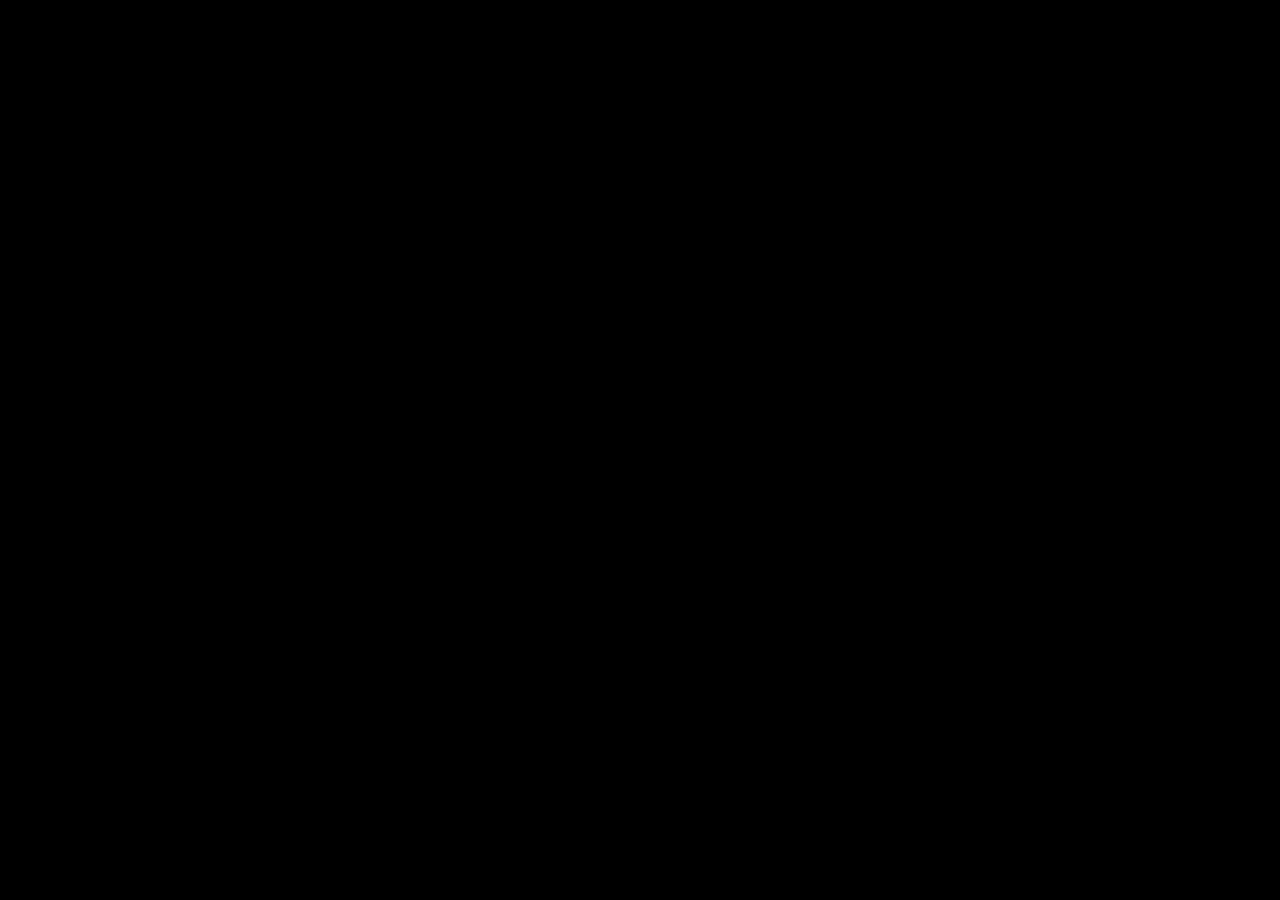
==== index.html @ ad9d9a8c "Add files via upload" ====
<!DOCTYPE html>
<html lang="en">
	<head>
		<title></title>
		<meta charset="utf-8">
		<meta name="generator" content="Three.js Editor">
		<meta name="viewport" content="width=device-width, user-scalable=no, minimum-scale=1.0, maximum-scale=1.0">
		<style>
			body {
				font-family: sans-serif;
				font-size: 11px;
				background-color: #000;
				margin: 0px;
			}
			canvas {
				display: block;
			}
		</style>
	</head>
	<body ontouchstart="">
		<script type="module">

			import * as THREE from './js/three.module.js';
			import { APP } from './js/app.js';
			import { VRButton } from './js/VRButton.js';
			import { OrbitControls } from './js/OrbitControls.js';
			window.OrbitControls = OrbitControls;

			window.THREE = THREE; // Used by APP Scripts.
			window.VRButton = VRButton; // Used by APP Scripts.

			var loader = new THREE.FileLoader();
			loader.load( 'app.json', function ( text ) {

				var player = new APP.Player();
				player.load( JSON.parse( text ) );
				player.setSize( window.innerWidth, window.innerHeight );
				player.play();

				document.body.appendChild( player.dom );

				window.addEventListener( 'resize', function () {

					player.setSize( window.innerWidth, window.innerHeight );

				} );

			} );

		</script>
	</body>
</html>
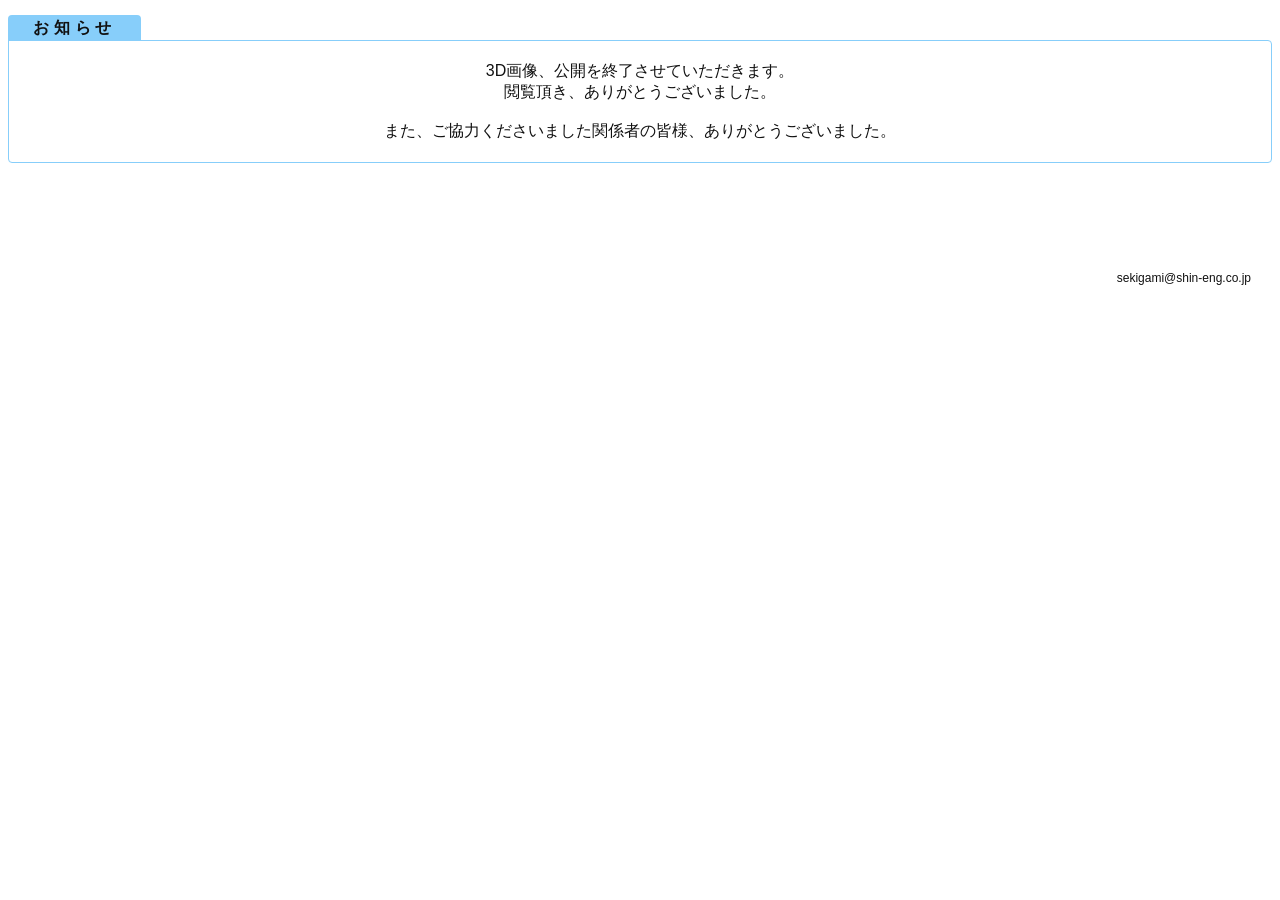
==== commit ce27939d: "Add files via upload" ====
--- a/index.html
+++ b/index.html
@@ -1,52 +1,23 @@
 <!DOCTYPE html>
-<html lang="en">
-	<head>
-		<title></title>
-		<meta charset="utf-8">
-		<meta name="generator" content="Three.js Editor">
-		<meta name="viewport" content="width=device-width, user-scalable=no, minimum-scale=1.0, maximum-scale=1.0">
-		<style>
-			body {
-				font-family: sans-serif;
-				font-size: 11px;
-				background-color: #000;
-				margin: 0px;
-			}
-			canvas {
-				display: block;
-			}
-		</style>
-	</head>
-	<body ontouchstart="">
-		<script type="module">
-
-			import * as THREE from './js/three.module.js';
-			import { APP } from './js/app.js';
-			import { VRButton } from './js/VRButton.js';
-			import { OrbitControls } from './js/OrbitControls.js';
-			window.OrbitControls = OrbitControls;
-
-			window.THREE = THREE; // Used by APP Scripts.
-			window.VRButton = VRButton; // Used by APP Scripts.
-
-			var loader = new THREE.FileLoader();
-			loader.load( 'app.json', function ( text ) {
-
-				var player = new APP.Player();
-				player.load( JSON.parse( text ) );
-				player.setSize( window.innerWidth, window.innerHeight );
-				player.play();
-
-				document.body.appendChild( player.dom );
-
-				window.addEventListener( 'resize', function () {
-
-					player.setSize( window.innerWidth, window.innerHeight );
-
-				} );
-
-			} );
-
-		</script>
-	</body>
+<html lang="ja">
+<head>
+  <meta charset="utf-8">
+  <meta name="viewport" content="width=device,initial-scale=1">
+  <title>3D画像につきまして</title>
+  <meta name="description" content="3D画像、公開を終了させていただきます。閲覧頂き、ありがとうございました。">
+  <link rel="stylesheet" href="style.css">
+  <meta http-equiv="refresh" content="180">
+  <meta http-equiv="x-ua-compatible" content="IE=edge">
+</head>
+<body bgcolor="#fff" class="drawer drawer--right">
+  <font color="#111111">
+    <div class="pink"><span>お知らせ</span>
+      3D画像、公開を終了させていただきます。<br>閲覧頂き、ありがとうございました。<br><br>また、ご協力くださいました関係者の皆様、ありがとうございました。<br></div>
+  </font>
+  <br>
+  <br>
+  <br>
+  <br>
+  <footer>sekigami@shin-eng.co.jp</footer>
+</body>
 </html>
--- a/style.css
+++ b/style.css
@@ -0,0 +1,369 @@
+@charset "utf-8";
+
+body {
+  font-family: sans-serif;
+  animation: fadeIn 8s ease 0s 1 normal;
+  -webkit-animation: fadeIn 8s ease 0s 1 normal;
+}
+
+* {
+	-webkit-box-sizing: border-box;
+	        box-sizing: border-box;
+}
+a,
+a:visited,
+a:hover,
+a:active {
+	text-decoration: none;
+	color: inherit;
+}
+.cp_fullscreenmenu {
+	position: fixed;
+	z-index: 1;
+	top: 0;
+	right: 0;
+}
+/*menuコンテンツ*/
+.cp_fullscreenmenu .menu {
+	position: fixed;
+	top: 0;
+	right: 0;
+	display: flex;
+	visibility: hidden;
+	overflow: hidden;
+	width: 100%;
+	height: 100%;
+	pointer-events: none;
+	outline: 1px solid transparent;
+
+	-webkit-backface-visibility: hidden;
+	        backface-visibility: hidden;
+	align-items: center;
+	justify-content: center;
+}
+.cp_fullscreenmenu .menu > div {
+	display: flex;
+	overflow: hidden;
+	width: 200vw;
+	height: 200vw;
+	transition: all 0.4s ease;
+	-webkit-transform: scale(0);
+	        transform: scale(0);
+	text-align: center;
+	color: #87cefa;
+	border-radius: 50%;
+	background: rgba(255,255,255 ,0.95);
+
+	flex: none;
+	-webkit-backface-visibility: hidden;
+	        backface-visibility: hidden;
+	align-items: center;
+	justify-content: center;
+}
+.cp_fullscreenmenu .menu > div > ul {
+	display: block;
+	max-height: 100vh;
+	margin: 0;
+	padding: 0 1em;
+	list-style: none;
+	transition: opacity 0.4s ease;
+	opacity: 0;
+}
+.cp_fullscreenmenu .menu > div > ul > li {
+	font-size: 24px;
+	display: block;
+	margin: 1em;
+	padding: 0;
+}
+.cp_fullscreenmenu .menu > div > ul > li > a {
+	position: relative;
+	display: inline;
+	cursor: pointer;
+	transition: color 0.4s ease;
+}
+.cp_fullscreenmenu .menu > div > ul > li > a:hover {
+	color: #111;
+}
+.cp_fullscreenmenu .menu > div > ul > li > a:hover:after {
+	width: 100%;
+}
+.cp_fullscreenmenu .menu > div > ul > li > a:after {
+	position: absolute;
+	z-index: 1;
+	bottom: -0.15em;
+	right: 0;
+	width: 0;
+	height: 2px;
+	content: '';
+	transition: width 0.4s ease;
+	background: #111;
+}
+/*クリックしたらメニューが開閉の動作*/
+.cp_fullscreenmenu .toggle {
+	position: absolute;
+	z-index: 2;
+	top: 0;
+	right: 0;
+	width: 60px;
+	height: 60px;
+	cursor: pointer;
+	opacity: 0;
+}
+.cp_fullscreenmenu .toggle:checked + .hamburger > span {
+	-webkit-transform: rotate(135deg);
+	        transform: rotate(135deg);
+}
+.cp_fullscreenmenu .toggle:checked + .hamburger > span:before,
+.cp_fullscreenmenu .toggle:checked + .hamburger > span:after {
+	top: 0;
+	-webkit-transform: rotate(90deg);
+	        transform: rotate(90deg);
+}
+.cp_fullscreenmenu .toggle:checked + .hamburger > span:after {
+	opacity: 0;
+}
+.cp_fullscreenmenu .toggle:checked ~ .menu {
+	visibility: visible;
+	pointer-events: auto;
+}
+.cp_fullscreenmenu .toggle:checked ~ .menu > div {
+	transition-duration: 0.75s;
+	-webkit-transform: scale(1);
+	        transform: scale(1);
+}
+.cp_fullscreenmenu .toggle:checked ~ .menu > div > ul {
+	opacity: 1;
+}
+.cp_fullscreenmenu .toggle:checked ~ .menu > div > ul li:nth-of-type(1) {
+	transition-delay: 0.4s;
+}
+.cp_fullscreenmenu .toggle:checked ~ .menu > div > ul li:nth-of-type(2) {
+	transition-delay: 0.6s;
+}
+.cp_fullscreenmenu .toggle:checked ~ .menu > div > ul li:nth-of-type(3) {
+	transition-delay: 0.8s;
+}
+.cp_fullscreenmenu .toggle:checked ~ .menu > div > ul li:nth-of-type(4) {
+	transition-delay: 1.0s;
+}
+.cp_fullscreenmenu .toggle:hover + .hamburger {
+	box-shadow: inset 0 0 0px rgba(0, 0, 0, 0);
+}
+.cp_fullscreenmenu .toggle:checked:hover + .hamburger > span {
+	-webkit-transform: rotate(225deg);
+	        transform: rotate(225deg);
+}
+/*ハンバーガー*/
+.cp_fullscreenmenu .hamburger {
+	position: absolute;
+	z-index: 1;
+	top: 0;
+	right: 0;
+	display: block;
+	width: 60px;
+	height: 60px;
+	padding: 0.5em 1em;
+	cursor: pointer;
+	transition: box-shadow 0.4s ease;
+	border-radius: 0 0.12em 0.12em 0;
+	background: rgba(255,255,255 ,0);
+
+	-webkit-backface-visibility: hidden;
+	        backface-visibility: hidden;
+}
+.cp_fullscreenmenu .hamburger > span {
+	position: relative;
+	top: 50%;
+	display: block;
+	width: 100%;
+	height: 2px;
+	transition: all 0.4s ease;
+	background: #111;
+}
+.cp_fullscreenmenu .hamburger > span:before,
+.cp_fullscreenmenu .hamburger > span:after {
+	position: absolute;
+	z-index: 1;
+	top: -10px;
+	right: 0;
+	display: block;
+	width: 100%;
+	height: 2px;
+	content: '';
+	transition: all 0.4s ease;
+	background: inherit;
+}
+.cp_fullscreenmenu .hamburger > span:after {
+	top: 10px;
+}
+
+
+
+/* ↓↓はてなユーザーは横幅がMAXにならない場合入れた方が良いかも↓↓ */	#top-editarea {	    width: 100%;	    margin: 0 auto 0 auto;	 }
+
+/* ↓↓大衆向け↓↓ */
+.recommends {	    margin: 0;	    width: 100%;	}	.recommends
+
+ .carousel {	    list-style-type: none;
+                  background:#fff;
+                  padding: 0px;
+                  width: 100%;
+                  overflow-x: scroll;	    -webkit-overflow-scrolling: touch;	    white-space: nowrap;
+                  margin: 0;
+            	}
+.recommends .carousel li {
+  	    background: #fff;
+  	    margin: 10px;
+        text-align: center;
+        display: inline-block;
+        word-break: break-all;
+	}
+
+  .recommend-img{
+    width: 200px;
+  }
+
+  .recommends a.recommend-entry {
+    display: block;
+    width: 200px;
+    font-size: 1rem;
+    font-weight: 600;
+    background: #fff;
+    box-shadow: 0px 0px 3px rgba(0,0,0,0.1);
+    position: relative;
+    line-height: 1.5;
+  }
+
+  .recommends a.recommend-entry:hover {
+    box-shadow: 0 15px 30px -5px rgba(0,0,0,.15),0 0 5px rgba(0,0,0,.1);
+    transform: translateY(-4px);
+    transition: 0.2s;
+    background: #fff;
+  }
+
+  .recommend-title {
+    display:flex ;
+    padding: 0.5em 0.5em;
+    word-break: break-all;
+    width: 100%;
+    white-space: normal;
+    text-align: left;
+  }
+
+  h1{
+    box-sizing:border-box;
+    max-width: 1900px;
+    margin: 0 auto 10px auto;
+    padding:15px 30px;
+    background-color: #fff;
+    border: #fff 1px solid;
+    border-radius: 0px 0px 0px 0px;
+    color: #111;
+    font-size: 20px;
+    text-align: center;
+  }
+
+  h2{
+    font-size: 16px;
+    text-align: left;
+  }
+
+  h4{
+    padding-right: 25px ;
+    text-align: right;
+    position: relative;
+  }
+
+  .btn{
+    display: inline-block;
+    text-decoration: none;
+    color: #111;
+    background-color: #fff;
+    width: 100px;
+    height: 30px;
+    line-height: 30px;
+    border-radius: 50%;
+    border: double 1px #fff;
+    text-align: center;
+    vertical-align: middle;
+    overflow: hidden;
+    transition: 1s;
+  }
+
+  .btn:hover{
+    -webkit-transform: rotateY(-360deg);
+    -ms-transform: rotateY(-360deg);
+    transform: rotateY(-360deg);
+  }
+
+  .pink2{
+    position:relative;
+    padding: 5px ;
+    margin: 40px 20px 20px 0 ;
+    width: 100%;
+    border: 1px solid #87cefa;
+    border-radius:0 4px 4px 4px ;
+    color: #111;
+    text-align: center;
+}
+
+.pink2 span{
+    position:absolute;
+    top: -26px;
+    left: -1px;
+    padding: 5px 25px;
+    background-color: #87cefa;
+    border-radius:4px 4px 0 0;
+    color:#111;
+    font-weight:800;
+    letter-spacing:.3em;
+    line-height: 1em;
+}
+
+  .pink{
+    position:relative;
+    padding: 20px;
+    margin: 40px 20px 20px 0 ;
+    width: 100%;
+    border: 1px solid #87cefa;
+    border-radius:0 4px 4px 4px ;
+    color: #111;
+    text-align: center;
+}
+.pink span{
+    position:absolute;
+    top: -26px;
+    left: -1px;
+    padding: 5px 25px;
+    background-color: #87cefa;
+    border-radius:4px 4px 0 0;
+    color:#111;
+    font-weight:800;
+    letter-spacing:.3em;
+    line-height: 1em;
+}
+
+
+  footer{
+  	box-sizing:border-box;
+  	max-width: 1900px;
+  	margin: 0 auto 10px auto;
+  	padding:15px 30px;
+  	background-color: #fff;
+  	border: #fff 1px solid;
+  	border-radius: 0px 0px 0px 0px;
+  	color: #111;
+  	font-size: 12px;
+    padding-right: 20px;
+  	text-align: right;
+  }
+
+  @keyframes fadeIn {
+      0% {opacity: 0}
+      100% {opacity: 1}
+  }
+
+  @-webkit-keyframes fadeIn {
+      0% {opacity: 0}
+      100% {opacity: 1}
+  }
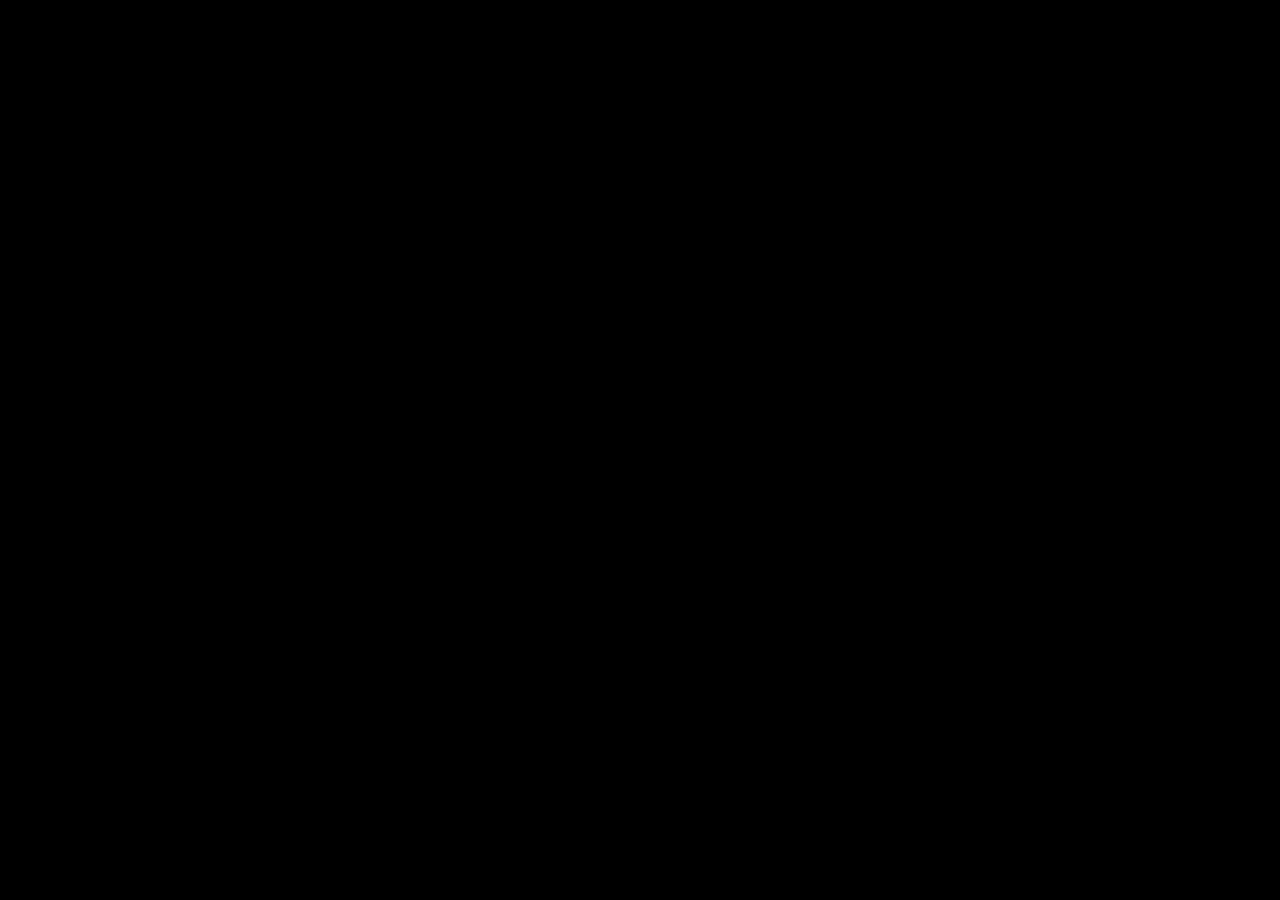
==== commit 0f3c3da2: "Add files via upload" ====
--- a/index.html
+++ b/index.html
@@ -1,23 +1,54 @@
 <!DOCTYPE html>
 <html lang="ja">
-<head>
-  <meta charset="utf-8">
-  <meta name="viewport" content="width=device,initial-scale=1">
-  <title>3D画像につきまして</title>
-  <meta name="description" content="3D画像、公開を終了させていただきます。閲覧頂き、ありがとうございました。">
-  <link rel="stylesheet" href="style.css">
-  <meta http-equiv="refresh" content="180">
-  <meta http-equiv="x-ua-compatible" content="IE=edge">
-</head>
-<body bgcolor="#fff" class="drawer drawer--right">
-  <font color="#111111">
-    <div class="pink"><span>お知らせ</span>
-      3D画像、公開を終了させていただきます。<br>閲覧頂き、ありがとうございました。<br><br>また、ご協力くださいました関係者の皆様、ありがとうございました。<br></div>
-  </font>
-  <br>
-  <br>
-  <br>
-  <br>
-  <footer>sekigami@shin-eng.co.jp</footer>
-</body>
+	<head>
+		<title>神明遺跡|井戸出土状況|3D画像</title>
+		<meta name="description" content="山梨県笛吹市石和町で発掘調査を行っている神明遺跡にて発見された井戸の出土状況を復元した展示資料になります。">
+		<meta charset="utf-8">
+		<!-- 3Dデータ取得者：小林正輝、3Dデータ編集者・Webページ作成者：関上高士 -->
+		<meta name="generator" content="Three.js Editor">
+		<meta name="viewport" content="width=device-width, user-scalable=no, minimum-scale=1.0, maximum-scale=1.0">
+		<style>
+			body {
+				font-family: sans-serif;
+				font-size: 11px;
+				background-color: #000;
+				margin: 0px;
+			}
+			canvas {
+				display: block;
+			}
+		</style>
+	</head>
+	<body ontouchstart="">
+		<script type="module">
+
+			import * as THREE from './js/three.module.js';
+			import { APP } from './js/app.js';
+			import { VRButton } from './js/VRButton.js';
+			import { OrbitControls } from './js/OrbitControls.js';
+			window.OrbitControls = OrbitControls;
+
+			window.THREE = THREE; // Used by APP Scripts.
+			window.VRButton = VRButton; // Used by APP Scripts.
+
+			var loader = new THREE.FileLoader();
+			loader.load( 'app.json', function ( text ) {
+
+				var player = new APP.Player();
+				player.load( JSON.parse( text ) );
+				player.setSize( window.innerWidth, window.innerHeight );
+				player.play();
+
+				document.body.appendChild( player.dom );
+
+				window.addEventListener( 'resize', function () {
+
+					player.setSize( window.innerWidth, window.innerHeight );
+
+				} );
+
+			} );
+
+		</script>
+	</body>
 </html>
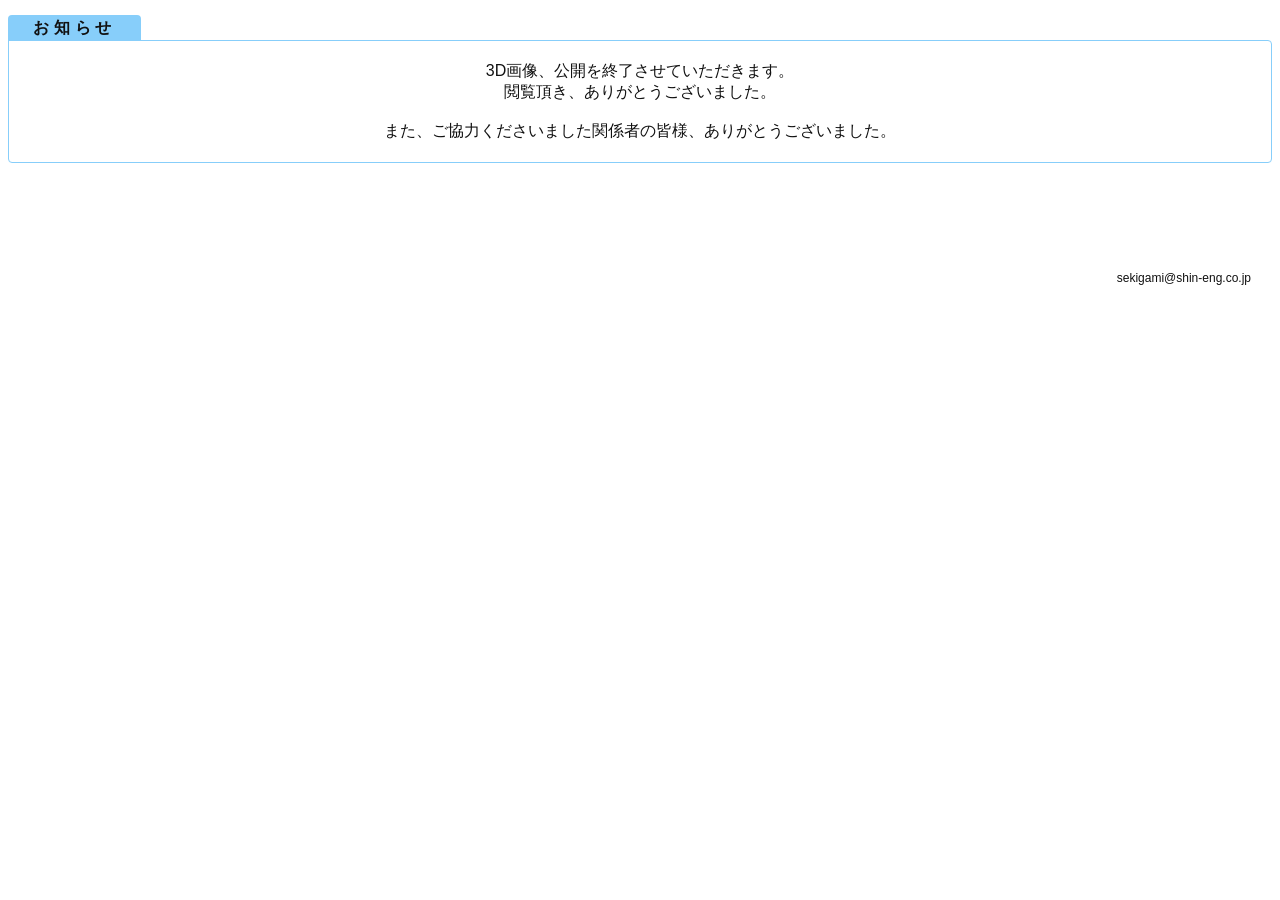
==== commit 5fbd7ffd: "Add files via upload" ====
--- a/index.html
+++ b/index.html
@@ -1,54 +1,23 @@
 <!DOCTYPE html>
 <html lang="ja">
-	<head>
-		<title>神明遺跡|井戸出土状況|3D画像</title>
-		<meta name="description" content="山梨県笛吹市石和町で発掘調査を行っている神明遺跡にて発見された井戸の出土状況を復元した展示資料になります。">
-		<meta charset="utf-8">
-		<!-- 3Dデータ取得者：小林正輝、3Dデータ編集者・Webページ作成者：関上高士 -->
-		<meta name="generator" content="Three.js Editor">
-		<meta name="viewport" content="width=device-width, user-scalable=no, minimum-scale=1.0, maximum-scale=1.0">
-		<style>
-			body {
-				font-family: sans-serif;
-				font-size: 11px;
-				background-color: #000;
-				margin: 0px;
-			}
-			canvas {
-				display: block;
-			}
-		</style>
-	</head>
-	<body ontouchstart="">
-		<script type="module">
-
-			import * as THREE from './js/three.module.js';
-			import { APP } from './js/app.js';
-			import { VRButton } from './js/VRButton.js';
-			import { OrbitControls } from './js/OrbitControls.js';
-			window.OrbitControls = OrbitControls;
-
-			window.THREE = THREE; // Used by APP Scripts.
-			window.VRButton = VRButton; // Used by APP Scripts.
-
-			var loader = new THREE.FileLoader();
-			loader.load( 'app.json', function ( text ) {
-
-				var player = new APP.Player();
-				player.load( JSON.parse( text ) );
-				player.setSize( window.innerWidth, window.innerHeight );
-				player.play();
-
-				document.body.appendChild( player.dom );
-
-				window.addEventListener( 'resize', function () {
-
-					player.setSize( window.innerWidth, window.innerHeight );
-
-				} );
-
-			} );
-
-		</script>
-	</body>
+<head>
+  <meta charset="utf-8">
+  <meta name="viewport" content="width=device,initial-scale=1">
+  <title>3D画像につきまして</title>
+  <meta name="description" content="3D画像、公開を終了させていただきます。閲覧頂き、ありがとうございました。">
+  <link rel="stylesheet" href="style.css">
+  <meta http-equiv="refresh" content="180">
+  <meta http-equiv="x-ua-compatible" content="IE=edge">
+</head>
+<body bgcolor="#fff" class="drawer drawer--right">
+  <font color="#111111">
+    <div class="pink"><span>お知らせ</span>
+      3D画像、公開を終了させていただきます。<br>閲覧頂き、ありがとうございました。<br><br>また、ご協力くださいました関係者の皆様、ありがとうございました。<br></div>
+  </font>
+  <br>
+  <br>
+  <br>
+  <br>
+  <footer>sekigami@shin-eng.co.jp</footer>
+</body>
 </html>
--- a/style.css
+++ b/style.css
@@ -0,0 +1,369 @@
+@charset "utf-8";
+
+body {
+  font-family: sans-serif;
+  animation: fadeIn 8s ease 0s 1 normal;
+  -webkit-animation: fadeIn 8s ease 0s 1 normal;
+}
+
+* {
+	-webkit-box-sizing: border-box;
+	        box-sizing: border-box;
+}
+a,
+a:visited,
+a:hover,
+a:active {
+	text-decoration: none;
+	color: inherit;
+}
+.cp_fullscreenmenu {
+	position: fixed;
+	z-index: 1;
+	top: 0;
+	right: 0;
+}
+/*menuコンテンツ*/
+.cp_fullscreenmenu .menu {
+	position: fixed;
+	top: 0;
+	right: 0;
+	display: flex;
+	visibility: hidden;
+	overflow: hidden;
+	width: 100%;
+	height: 100%;
+	pointer-events: none;
+	outline: 1px solid transparent;
+
+	-webkit-backface-visibility: hidden;
+	        backface-visibility: hidden;
+	align-items: center;
+	justify-content: center;
+}
+.cp_fullscreenmenu .menu > div {
+	display: flex;
+	overflow: hidden;
+	width: 200vw;
+	height: 200vw;
+	transition: all 0.4s ease;
+	-webkit-transform: scale(0);
+	        transform: scale(0);
+	text-align: center;
+	color: #87cefa;
+	border-radius: 50%;
+	background: rgba(255,255,255 ,0.95);
+
+	flex: none;
+	-webkit-backface-visibility: hidden;
+	        backface-visibility: hidden;
+	align-items: center;
+	justify-content: center;
+}
+.cp_fullscreenmenu .menu > div > ul {
+	display: block;
+	max-height: 100vh;
+	margin: 0;
+	padding: 0 1em;
+	list-style: none;
+	transition: opacity 0.4s ease;
+	opacity: 0;
+}
+.cp_fullscreenmenu .menu > div > ul > li {
+	font-size: 24px;
+	display: block;
+	margin: 1em;
+	padding: 0;
+}
+.cp_fullscreenmenu .menu > div > ul > li > a {
+	position: relative;
+	display: inline;
+	cursor: pointer;
+	transition: color 0.4s ease;
+}
+.cp_fullscreenmenu .menu > div > ul > li > a:hover {
+	color: #111;
+}
+.cp_fullscreenmenu .menu > div > ul > li > a:hover:after {
+	width: 100%;
+}
+.cp_fullscreenmenu .menu > div > ul > li > a:after {
+	position: absolute;
+	z-index: 1;
+	bottom: -0.15em;
+	right: 0;
+	width: 0;
+	height: 2px;
+	content: '';
+	transition: width 0.4s ease;
+	background: #111;
+}
+/*クリックしたらメニューが開閉の動作*/
+.cp_fullscreenmenu .toggle {
+	position: absolute;
+	z-index: 2;
+	top: 0;
+	right: 0;
+	width: 60px;
+	height: 60px;
+	cursor: pointer;
+	opacity: 0;
+}
+.cp_fullscreenmenu .toggle:checked + .hamburger > span {
+	-webkit-transform: rotate(135deg);
+	        transform: rotate(135deg);
+}
+.cp_fullscreenmenu .toggle:checked + .hamburger > span:before,
+.cp_fullscreenmenu .toggle:checked + .hamburger > span:after {
+	top: 0;
+	-webkit-transform: rotate(90deg);
+	        transform: rotate(90deg);
+}
+.cp_fullscreenmenu .toggle:checked + .hamburger > span:after {
+	opacity: 0;
+}
+.cp_fullscreenmenu .toggle:checked ~ .menu {
+	visibility: visible;
+	pointer-events: auto;
+}
+.cp_fullscreenmenu .toggle:checked ~ .menu > div {
+	transition-duration: 0.75s;
+	-webkit-transform: scale(1);
+	        transform: scale(1);
+}
+.cp_fullscreenmenu .toggle:checked ~ .menu > div > ul {
+	opacity: 1;
+}
+.cp_fullscreenmenu .toggle:checked ~ .menu > div > ul li:nth-of-type(1) {
+	transition-delay: 0.4s;
+}
+.cp_fullscreenmenu .toggle:checked ~ .menu > div > ul li:nth-of-type(2) {
+	transition-delay: 0.6s;
+}
+.cp_fullscreenmenu .toggle:checked ~ .menu > div > ul li:nth-of-type(3) {
+	transition-delay: 0.8s;
+}
+.cp_fullscreenmenu .toggle:checked ~ .menu > div > ul li:nth-of-type(4) {
+	transition-delay: 1.0s;
+}
+.cp_fullscreenmenu .toggle:hover + .hamburger {
+	box-shadow: inset 0 0 0px rgba(0, 0, 0, 0);
+}
+.cp_fullscreenmenu .toggle:checked:hover + .hamburger > span {
+	-webkit-transform: rotate(225deg);
+	        transform: rotate(225deg);
+}
+/*ハンバーガー*/
+.cp_fullscreenmenu .hamburger {
+	position: absolute;
+	z-index: 1;
+	top: 0;
+	right: 0;
+	display: block;
+	width: 60px;
+	height: 60px;
+	padding: 0.5em 1em;
+	cursor: pointer;
+	transition: box-shadow 0.4s ease;
+	border-radius: 0 0.12em 0.12em 0;
+	background: rgba(255,255,255 ,0);
+
+	-webkit-backface-visibility: hidden;
+	        backface-visibility: hidden;
+}
+.cp_fullscreenmenu .hamburger > span {
+	position: relative;
+	top: 50%;
+	display: block;
+	width: 100%;
+	height: 2px;
+	transition: all 0.4s ease;
+	background: #111;
+}
+.cp_fullscreenmenu .hamburger > span:before,
+.cp_fullscreenmenu .hamburger > span:after {
+	position: absolute;
+	z-index: 1;
+	top: -10px;
+	right: 0;
+	display: block;
+	width: 100%;
+	height: 2px;
+	content: '';
+	transition: all 0.4s ease;
+	background: inherit;
+}
+.cp_fullscreenmenu .hamburger > span:after {
+	top: 10px;
+}
+
+
+
+/* ↓↓はてなユーザーは横幅がMAXにならない場合入れた方が良いかも↓↓ */	#top-editarea {	    width: 100%;	    margin: 0 auto 0 auto;	 }
+
+/* ↓↓大衆向け↓↓ */
+.recommends {	    margin: 0;	    width: 100%;	}	.recommends
+
+ .carousel {	    list-style-type: none;
+                  background:#fff;
+                  padding: 0px;
+                  width: 100%;
+                  overflow-x: scroll;	    -webkit-overflow-scrolling: touch;	    white-space: nowrap;
+                  margin: 0;
+            	}
+.recommends .carousel li {
+  	    background: #fff;
+  	    margin: 10px;
+        text-align: center;
+        display: inline-block;
+        word-break: break-all;
+	}
+
+  .recommend-img{
+    width: 200px;
+  }
+
+  .recommends a.recommend-entry {
+    display: block;
+    width: 200px;
+    font-size: 1rem;
+    font-weight: 600;
+    background: #fff;
+    box-shadow: 0px 0px 3px rgba(0,0,0,0.1);
+    position: relative;
+    line-height: 1.5;
+  }
+
+  .recommends a.recommend-entry:hover {
+    box-shadow: 0 15px 30px -5px rgba(0,0,0,.15),0 0 5px rgba(0,0,0,.1);
+    transform: translateY(-4px);
+    transition: 0.2s;
+    background: #fff;
+  }
+
+  .recommend-title {
+    display:flex ;
+    padding: 0.5em 0.5em;
+    word-break: break-all;
+    width: 100%;
+    white-space: normal;
+    text-align: left;
+  }
+
+  h1{
+    box-sizing:border-box;
+    max-width: 1900px;
+    margin: 0 auto 10px auto;
+    padding:15px 30px;
+    background-color: #fff;
+    border: #fff 1px solid;
+    border-radius: 0px 0px 0px 0px;
+    color: #111;
+    font-size: 20px;
+    text-align: center;
+  }
+
+  h2{
+    font-size: 16px;
+    text-align: left;
+  }
+
+  h4{
+    padding-right: 25px ;
+    text-align: right;
+    position: relative;
+  }
+
+  .btn{
+    display: inline-block;
+    text-decoration: none;
+    color: #111;
+    background-color: #fff;
+    width: 100px;
+    height: 30px;
+    line-height: 30px;
+    border-radius: 50%;
+    border: double 1px #fff;
+    text-align: center;
+    vertical-align: middle;
+    overflow: hidden;
+    transition: 1s;
+  }
+
+  .btn:hover{
+    -webkit-transform: rotateY(-360deg);
+    -ms-transform: rotateY(-360deg);
+    transform: rotateY(-360deg);
+  }
+
+  .pink2{
+    position:relative;
+    padding: 5px ;
+    margin: 40px 20px 20px 0 ;
+    width: 100%;
+    border: 1px solid #87cefa;
+    border-radius:0 4px 4px 4px ;
+    color: #111;
+    text-align: center;
+}
+
+.pink2 span{
+    position:absolute;
+    top: -26px;
+    left: -1px;
+    padding: 5px 25px;
+    background-color: #87cefa;
+    border-radius:4px 4px 0 0;
+    color:#111;
+    font-weight:800;
+    letter-spacing:.3em;
+    line-height: 1em;
+}
+
+  .pink{
+    position:relative;
+    padding: 20px;
+    margin: 40px 20px 20px 0 ;
+    width: 100%;
+    border: 1px solid #87cefa;
+    border-radius:0 4px 4px 4px ;
+    color: #111;
+    text-align: center;
+}
+.pink span{
+    position:absolute;
+    top: -26px;
+    left: -1px;
+    padding: 5px 25px;
+    background-color: #87cefa;
+    border-radius:4px 4px 0 0;
+    color:#111;
+    font-weight:800;
+    letter-spacing:.3em;
+    line-height: 1em;
+}
+
+
+  footer{
+  	box-sizing:border-box;
+  	max-width: 1900px;
+  	margin: 0 auto 10px auto;
+  	padding:15px 30px;
+  	background-color: #fff;
+  	border: #fff 1px solid;
+  	border-radius: 0px 0px 0px 0px;
+  	color: #111;
+  	font-size: 12px;
+    padding-right: 20px;
+  	text-align: right;
+  }
+
+  @keyframes fadeIn {
+      0% {opacity: 0}
+      100% {opacity: 1}
+  }
+
+  @-webkit-keyframes fadeIn {
+      0% {opacity: 0}
+      100% {opacity: 1}
+  }
